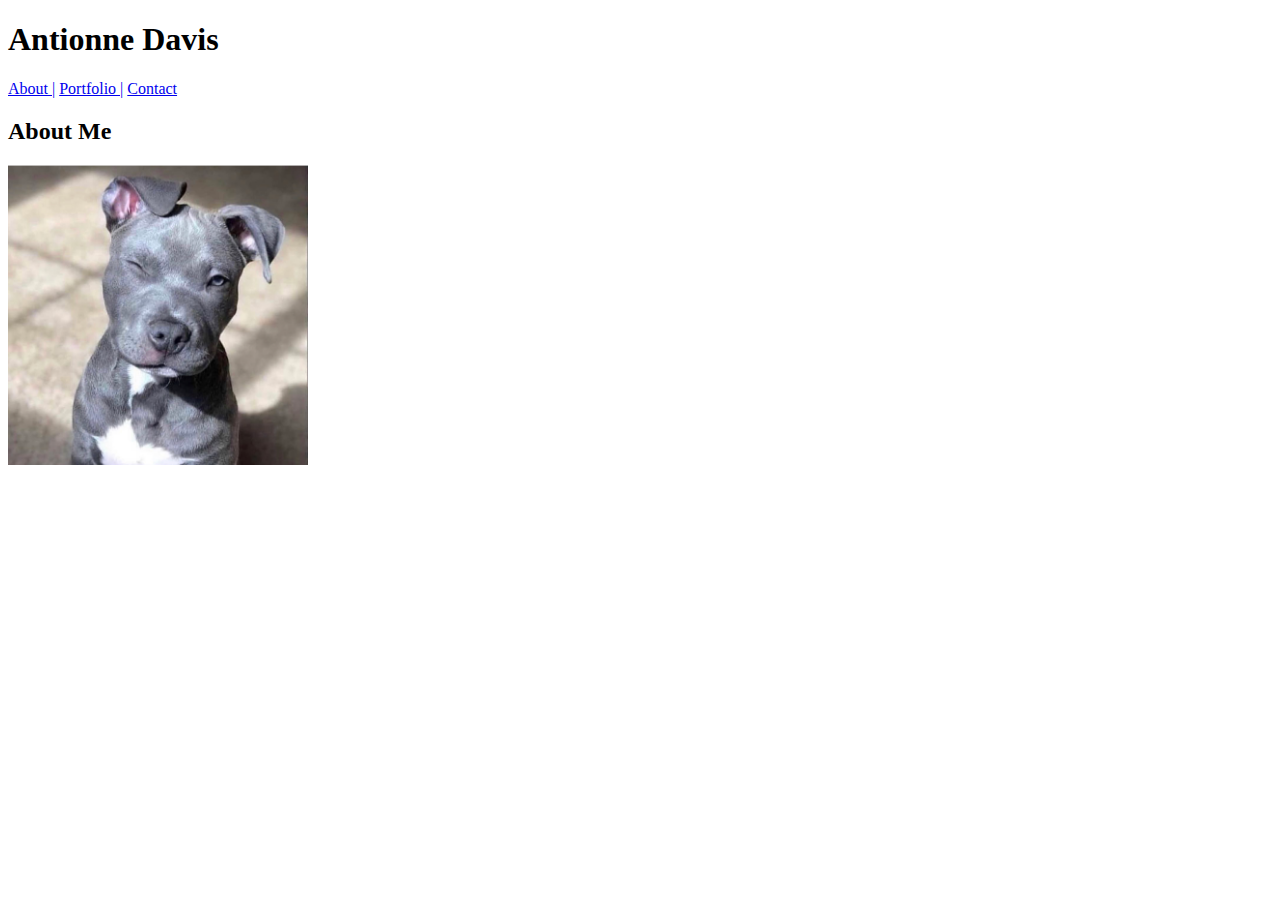
==== index.html @ 765a1ade "Antionne updated" ====
<!DOCTYPE html>
<html lang="en">
<head>
    <meta charset="UTF-8">
    <meta name="viewport" content="width=device-width, initial-scale=1.0">
    <meta http-equiv="X-UA-Compatible" content="ie=edge">
    <title>Document</title>
</head>
<body>
        <h1>
                Antionne Davis
        </h1>
         <div class="topnave">
             <a class="active" href="#About">About   |</a>
             <a href="#Portofolio">  Portfolio   |</a>
             <a href="#Contact">  Contact</a>
         </div>      
            
          </div>
            <h2>
                About Me
            </h2>
            <img src="./assets/Images/Pit Bull.jpg" alt="" width="300" height="300">

    
            
</body>
</html>
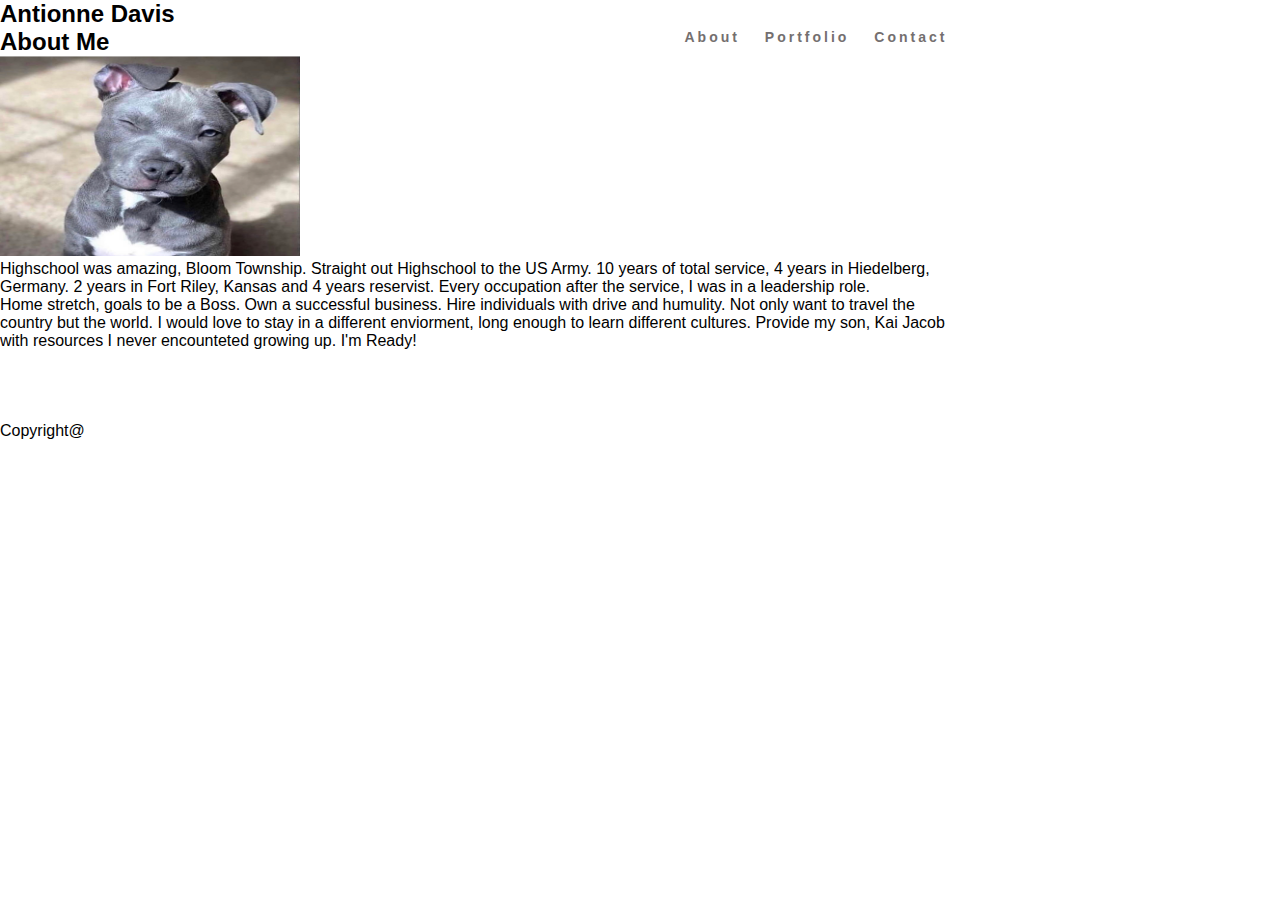
==== commit 24672b29: "Updated" ====
--- a/index.html
+++ b/index.html
@@ -5,24 +5,52 @@
     <meta name="viewport" content="width=device-width, initial-scale=1.0">
     <meta http-equiv="X-UA-Compatible" content="ie=edge">
     <title>Document</title>
+    <link rel="stylesheet" href="./assets/style.css">
 </head>
 <body>
-        <h1>
-                Antionne Davis
-        </h1>
-         <div class="topnave">
-             <a class="active" href="#About">About   |</a>
-             <a href="#Portofolio">  Portfolio   |</a>
-             <a href="#Contact">  Contact</a>
-         </div>      
-            
-          </div>
-            <h2>
+    <myname>
+    <div class="Anti">
+
+    <h2>Antionne Davis</h2>
+
+    </div>
+        <ul class="menu">
+            <li><a href="index.html">About</a>
+            </li>
+            <li><a href="portfolio.html">Portfolio</a> 
+            </li>
+            <li><a href="contact.html">Contact</a> 
+            </li>
+        </ul>
+         
+    </div>
+          
+    
+        <h2>
                 About Me
-            </h2>
-            <img src="./assets/Images/Pit Bull.jpg" alt="" width="300" height="300">
+        </h2>
+            <img src="./assets/Images/Pit Bull.jpg" alt="potrait" >
+
+        <p>
+            Highschool was amazing, Bloom Township.  Straight out Highschool to the US Army. 10 years of total service, 4 years in Hiedelberg, Germany. 2 years in Fort Riley, Kansas and 4 years reservist.  Every occupation after the service, I was in a leadership role. 
+        </p>
+        <p>
+            Home stretch, goals to be a Boss.  Own a successful business.  Hire individuals with drive and humulity. Not only want to travel the country but the world.  I would love to stay in a different enviorment, long enough to learn different cultures.  Provide my son, Kai Jacob with resources I never encounteted growing up. I'm Ready!
+        </p>
+        <div class="content">
+                <div class="content-inside">
+                    <br>
+                    <br>
+                    <br>
+                    <br>
+                  Copyright@
+                </div>
+        </div>
+              <footer class="footer"></footer>
+    </div>
+
 
     
-            
+</myname>         
 </body>
 </html>--- a/assets/style.css
+++ b/assets/style.css
@@ -0,0 +1,46 @@
+*{
+  margin: 0px;
+  padding: 0px;
+  box-sizing: border-box;
+  position:relative;
+}
+.myname{
+  display: flex;
+  justify-content: space-around;
+  }
+.menu{
+  display: flex;
+  justify-content: space-around;
+  width: 30%;
+  float: right;
+
+}
+.menu li{
+  list-style: none;
+}
+.menu a{
+  color: rgb(116, 111, 111);
+  text-decoration: none;
+  letter-spacing: 3px;
+  font-weight: bold;
+  font-size:14px;
+}
+
+.anti{
+  font-size: 20px;
+}
+
+
+
+img{
+  width: 300px;
+  height:200px;
+ 
+}
+body{
+font-family: Arial, Helvetica Nueue, Helvetica, sans-serif;
+width: 960px;
+}
+
+
+
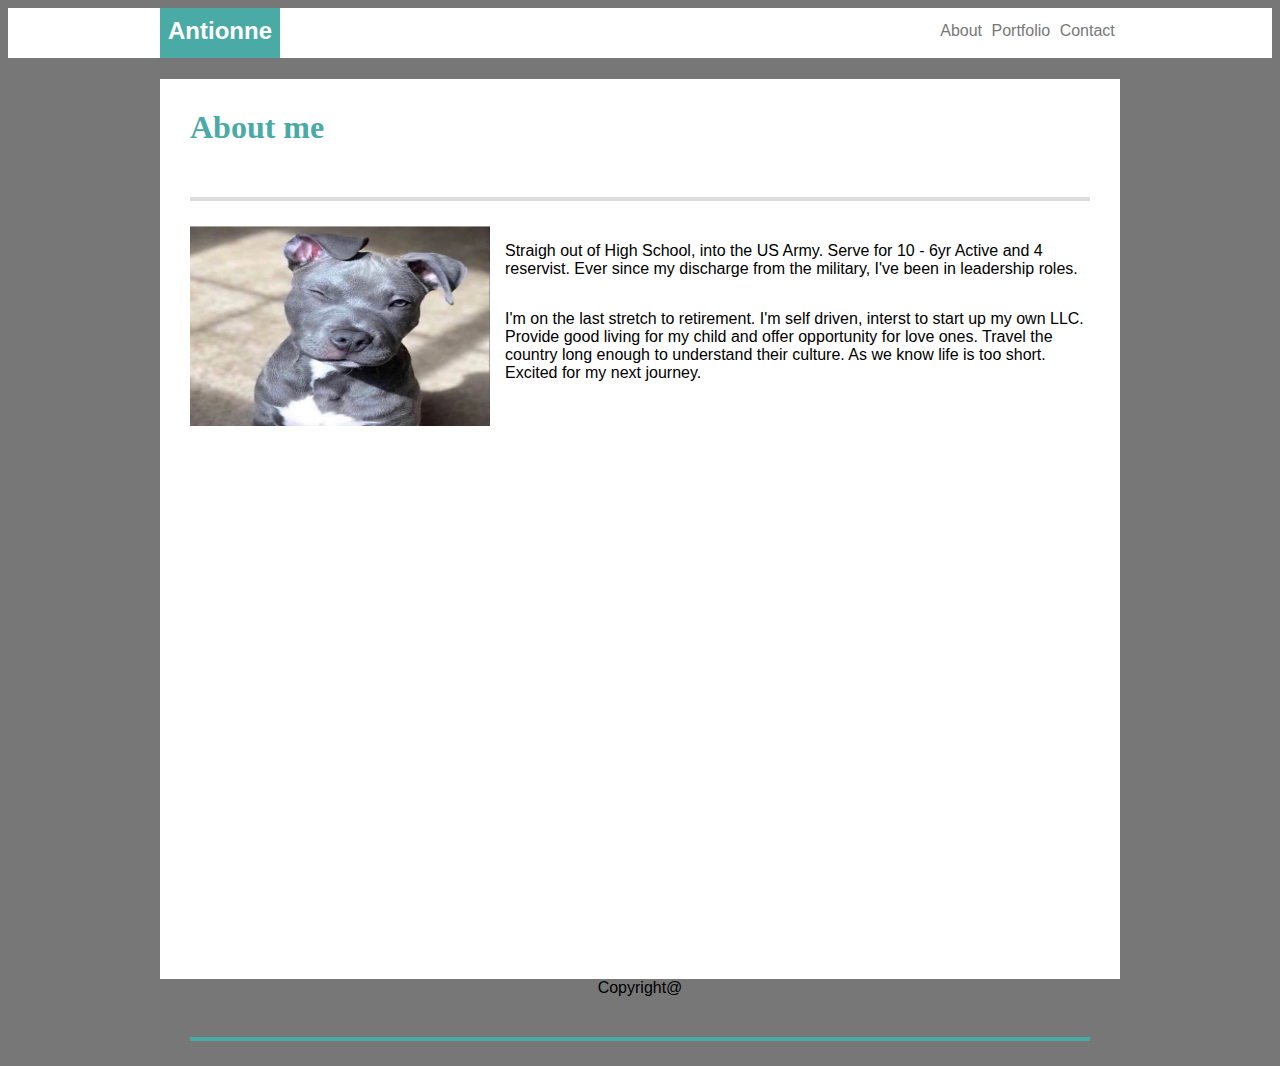
==== commit 7cda7fda: "Update" ====
--- a/index.html
+++ b/index.html
@@ -1,5 +1,6 @@
 <!DOCTYPE html>
 <html lang="en">
+
 <head>
     <meta charset="UTF-8">
     <meta name="viewport" content="width=device-width, initial-scale=1.0">
@@ -7,50 +8,35 @@
     <title>Document</title>
     <link rel="stylesheet" href="./assets/style.css">
 </head>
+
 <body>
-    <myname>
-    <div class="Anti">
+    <header>
+        <div class="nav-bar">
+            <h1 class="logo"> Antionne</h1>
+            <nav class="nav-right">
+                <a href="./index.html">About</a>
+                <a href="./portfolio.html">Portfolio</a>
+                <a href="./contact.html">Contact</a>
+            </nav>
 
-    <h2>Antionne Davis</h2>
+        </div>
+    </header>
+    <div class="container">
+        <div class="portrait">
+            <h1 class="me">About me</h1>
+            <hr class="hr1">
+            <img class="image" src="./assets/Images/Pit Bull.jpg" alt="">
+            <p> Straigh out of High School, into
+                the US Army. Serve for 10 - 6yr Active and 4 reservist. Ever since my discharge from the military,
+                I've been in leadership roles.
+            </p>
+            <p>I'm on the last stretch to retirement. I'm self driven, interst to start up my own LLC. Provide good living for my
+                child and offer opportunity for love ones. Travel the country long enough to understand their
+                culture. As we know life is too short. Excited for my next journey.</p>
+            </div>
+    </div>
+    <footer>Copyright@</footer>
+            <hr class="hr2">
+</body>
 
-    </div>
-        <ul class="menu">
-            <li><a href="index.html">About</a>
-            </li>
-            <li><a href="portfolio.html">Portfolio</a> 
-            </li>
-            <li><a href="contact.html">Contact</a> 
-            </li>
-        </ul>
-         
-    </div>
-          
-    
-        <h2>
-                About Me
-        </h2>
-            <img src="./assets/Images/Pit Bull.jpg" alt="potrait" >
-
-        <p>
-            Highschool was amazing, Bloom Township.  Straight out Highschool to the US Army. 10 years of total service, 4 years in Hiedelberg, Germany. 2 years in Fort Riley, Kansas and 4 years reservist.  Every occupation after the service, I was in a leadership role. 
-        </p>
-        <p>
-            Home stretch, goals to be a Boss.  Own a successful business.  Hire individuals with drive and humulity. Not only want to travel the country but the world.  I would love to stay in a different enviorment, long enough to learn different cultures.  Provide my son, Kai Jacob with resources I never encounteted growing up. I'm Ready!
-        </p>
-        <div class="content">
-                <div class="content-inside">
-                    <br>
-                    <br>
-                    <br>
-                    <br>
-                  Copyright@
-                </div>
-        </div>
-              <footer class="footer"></footer>
-    </div>
-
-
-    
-</myname>         
-</body>
 </html>--- a/assets/style.css
+++ b/assets/style.css
@@ -1,46 +1,110 @@
-*{
-  margin: 0px;
-  padding: 0px;
-  box-sizing: border-box;
-  position:relative;
-}
-.myname{
-  display: flex;
-  justify-content: space-around;
-  }
-.menu{
-  display: flex;
-  justify-content: space-around;
-  width: 30%;
-  float: right;
 
-}
-.menu li{
-  list-style: none;
-}
-.menu a{
-  color: rgb(116, 111, 111);
-  text-decoration: none;
-  letter-spacing: 3px;
-  font-weight: bold;
-  font-size:14px;
-}
+ 
 
-.anti{
-  font-size: 20px;
+body{
+font-family: Arial, Helvetica Nueue, Helvetica, sans-serif;
+background-color: #777777;
 }
 
 
 
-img{
-  width: 300px;
-  height:200px;
- 
+header{
+background-color: white;
+height: 50px;
+
 }
-body{
-font-family: Arial, Helvetica Nueue, Helvetica, sans-serif;
-width: 960px;
+.nav-bar{
+  width: 960px;
+  height: 50px;
+  margin-right: auto;
+  margin-left: auto;
+  
+}
+.logo{
+  height: 50px;
+  width: 120px;
+  color: white;
+  background-color: #4aaaa5;
+  font-size: 24px;
+  text-align: center;
+  line-height: 45px;
+  float: left;
+  margin-top: 0px;
+  margin-bottom: 0px;
+}
+.nav-right{
+  height: 50px;
+  width:180px;
+  float: right;
+  
+  line-height: 45px;
+  text-align: center
+
+}
+a{
+  margin-right: 5px;
+}
+a:link{
+  color: #777777;
+  text-decoration: none;
+}
+a:visited{
+  color: #777777;
+}
+.container{
+  width: 960px;
+  background-color: white;
+  clear: both;
+  margin-left: auto;
+  margin-right: auto;
+  height: 900px;
+}
+.portrait{
+  width: 900px;
+  margin-left: auto;
+  margin-right: auto;
+
 }
 
+.me{
+  color: #4aaaa5;
+  line-height: 3;
+  font-family: Georgia, 'Times New Roman', Times, serif;
 
 
+}
+.hr1{
+display:block;
+height: 4px;
+background-color: #dddddd;
+margin-bottom: 25px;
+border: none;
+
+}
+.image{
+  width: 300px;
+  height: 200px;
+  float: left;
+  margin-right: 10px;
+  margin-bottom: 10px;
+}
+p{
+  float: right;
+  width:65%;
+}
+footer{
+  width:960px;
+  height: 50px;
+  margin-right: auto;
+  margin-left: auto;
+  text-align: center;
+  
+}
+.hr2{
+  display:block;
+  height: 4px;
+  background-color: #4aaaa5;
+  margin-bottom: 25px;
+  border: none;
+  width: 900px;
+}